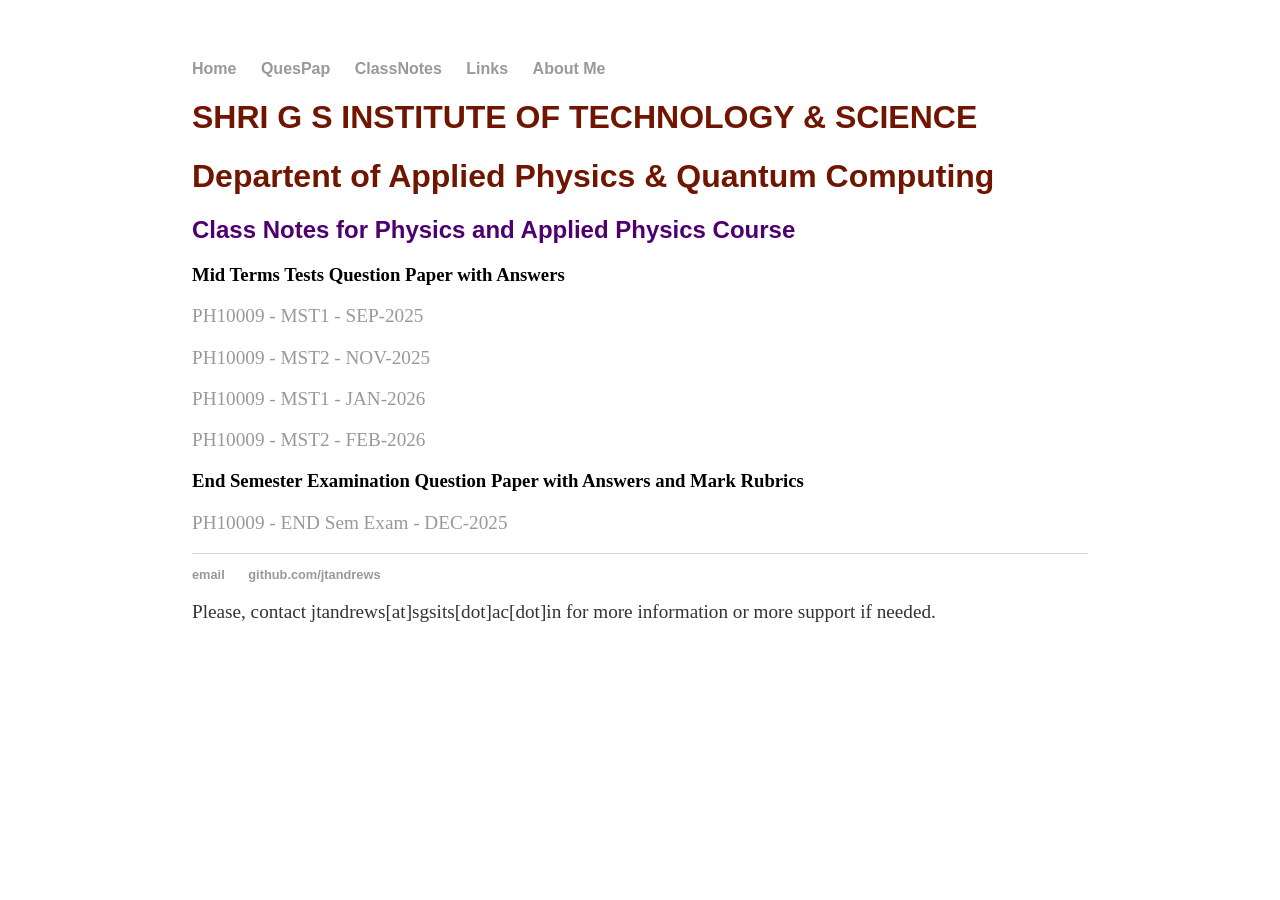
==== ClassNotes/index.html @ c0f709d7 "Create index.html For ClassNotes" ====
<!DOCTYPE html>
<html>
	<head>
<link rel="stylesheet" type="text/css" href="/css/main.css">
  <title>Departent of Applied Physics & Quantum Computing</title>
	</head>
	<body>
		<nav>
    		<ul>
        		<li><a href="/">Home</a></li>
	        	<li><a href="/QuesPap">QuesPap</a></li>
        		<li><a href="/ClassNotes">ClassNotes</a></li>
        		<li><a href="/Links">Links</a></li>
				<li><a href="/">About Me</a></li>
    		</ul>
		</nav>
		<div class="container">
    		<div class="blurb">
<h1>SHRI G S INSTITUTE OF TECHNOLOGY & SCIENCE</h1>
  <h1>Departent of Applied Physics & Quantum Computing</h1>

<h2>Class Notes for Physics and Applied Physics Course</h1>
  <h3>Mid Terms Tests Question Paper with Answers</h3>
    <p><a href="/PH10009A-BTech-MST1-2025-SEP.pdf">PH10009 - MST1 - SEP-2025</a></p>
    <p><a href="/PH10009A-BTech-MST2-2025-NOV.pdf">PH10009 - MST2 - NOV-2025</a></p>
    <p><a href="/PH10009A-BTech-MST1-2026-JAN.pdf">PH10009 - MST1 - JAN-2026</a></p>
    <p><a href="/PH10009A-BTech-MST2-2026-FEB.pdf">PH10009 - MST2 - FEB-2026</a></p>
  <h3>End Semester Examination Question Paper with Answers and Mark Rubrics</h3>
    <p><a href="/PH10009A-BTech-END-2025-DEC.pdf">PH10009 - END Sem Exam - DEC-2025</a></p>
   		</div><!-- /.blurb -->
		</div><!-- /.container -->
		<footer>
    		<ul>
        		<li><a href="mailto:jtandrews@sgsits.ac.in">email</a></li>
        		<li><a href="https://github.com/jtandrewss">github.com/jtandrews</a></li>
			</ul>
		</footer>
<p>Please, contact jtandrews[at]sgsits[dot]ac[dot]in for more information or more support if needed. </p> 

  </body>
</html>  
</head>
---- css/main.css ----
body {
    margin: 60px auto;
    width: 70%;
}
nav ul, footer ul {
    font-family:'Helvetica', 'Arial', 'Sans-Serif';
    padding: 0px;
    list-style: none;
    font-weight: bold;
}
nav ul li, footer ul li {
    display: inline;
    margin-right: 20px;
}
a {
    text-decoration: none;
    color: #999;
}
a:hover {
    text-decoration: underline;
}
h1 {
    font-size: 2em;
    font-family:'Helvetica', 'Arial', 'Sans-Serif';
    color: #701600;
}
h2 {
    font-size: 1.5em;
    font-family:'Helvetica', 'Arial', 'Sans-Serif';
    color: #4F0070;
}

p {
    font-size: 1.2em;
    line-height: 1.15em;
    color: #333;
}
footer {
    border-top: 1px solid #d5d5d5;
    font-size: .8em;
    color: #013A59
}

ul.posts { 
    margin: 20px auto 40px; 
    font-size: 1.5em;
}

ul.posts li {
    list-style: none;
}
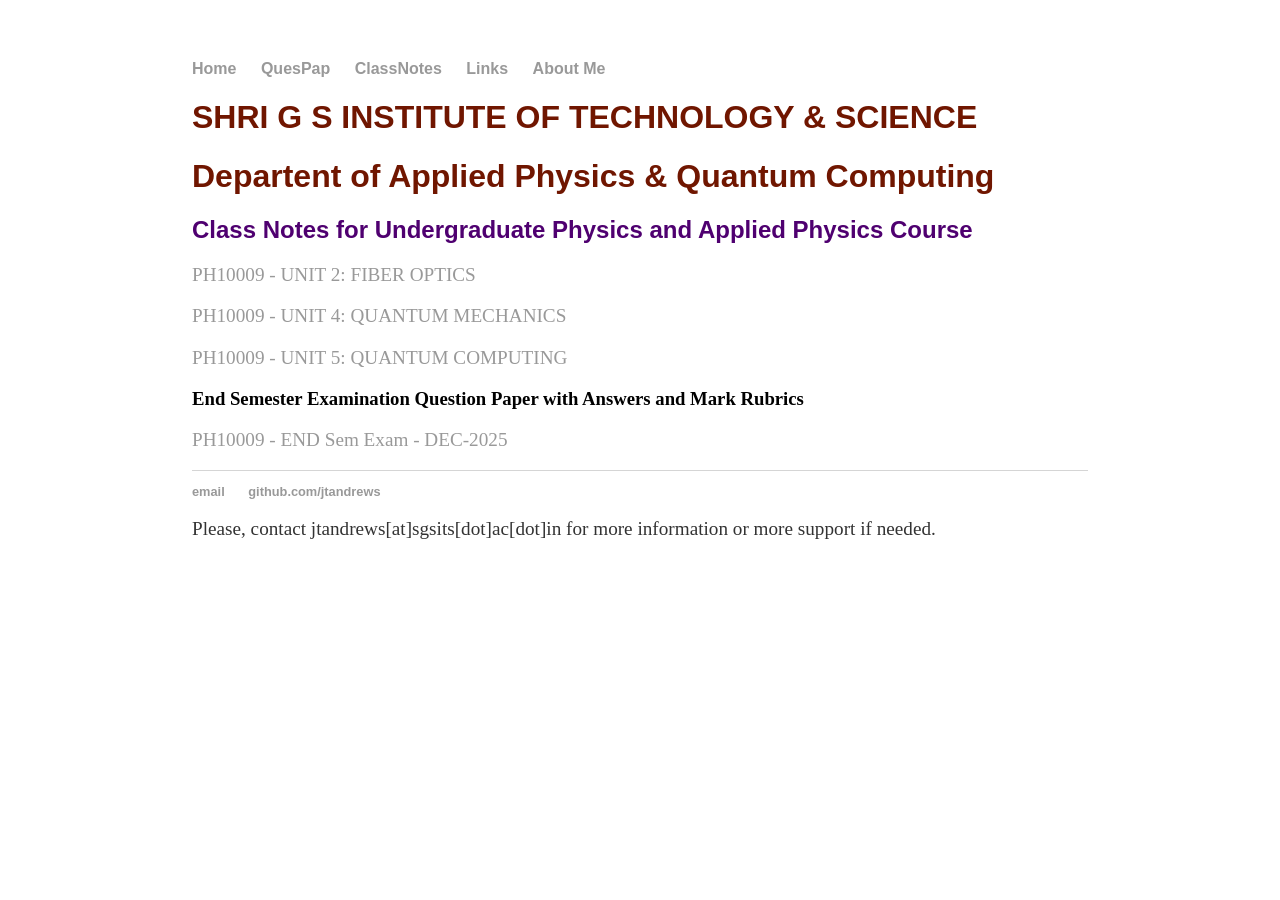
==== commit 3c9a43f3: "Update index.html Link to three units" ====
--- a/ClassNotes/index.html
+++ b/ClassNotes/index.html
@@ -19,12 +19,10 @@
 <h1>SHRI G S INSTITUTE OF TECHNOLOGY & SCIENCE</h1>
   <h1>Departent of Applied Physics & Quantum Computing</h1>
 
-<h2>Class Notes for Physics and Applied Physics Course</h1>
-  <h3>Mid Terms Tests Question Paper with Answers</h3>
-    <p><a href="/PH10009A-BTech-MST1-2025-SEP.pdf">PH10009 - MST1 - SEP-2025</a></p>
-    <p><a href="/PH10009A-BTech-MST2-2025-NOV.pdf">PH10009 - MST2 - NOV-2025</a></p>
-    <p><a href="/PH10009A-BTech-MST1-2026-JAN.pdf">PH10009 - MST1 - JAN-2026</a></p>
-    <p><a href="/PH10009A-BTech-MST2-2026-FEB.pdf">PH10009 - MST2 - FEB-2026</a></p>
+<h2>Class Notes for Undergraduate Physics and Applied Physics Course</h1>
+    <p><a href="/PH10009-FO.pdf">PH10009 - UNIT 2: FIBER OPTICS</a></p>
+    <p><a href="/PH10009-QM.pdf">PH10009 - UNIT 4: QUANTUM MECHANICS</a></p>
+    <p><a href="/PH10009-QC.pdf">PH10009 - UNIT 5: QUANTUM COMPUTING</a></p>    
   <h3>End Semester Examination Question Paper with Answers and Mark Rubrics</h3>
     <p><a href="/PH10009A-BTech-END-2025-DEC.pdf">PH10009 - END Sem Exam - DEC-2025</a></p>
    		</div><!-- /.blurb -->
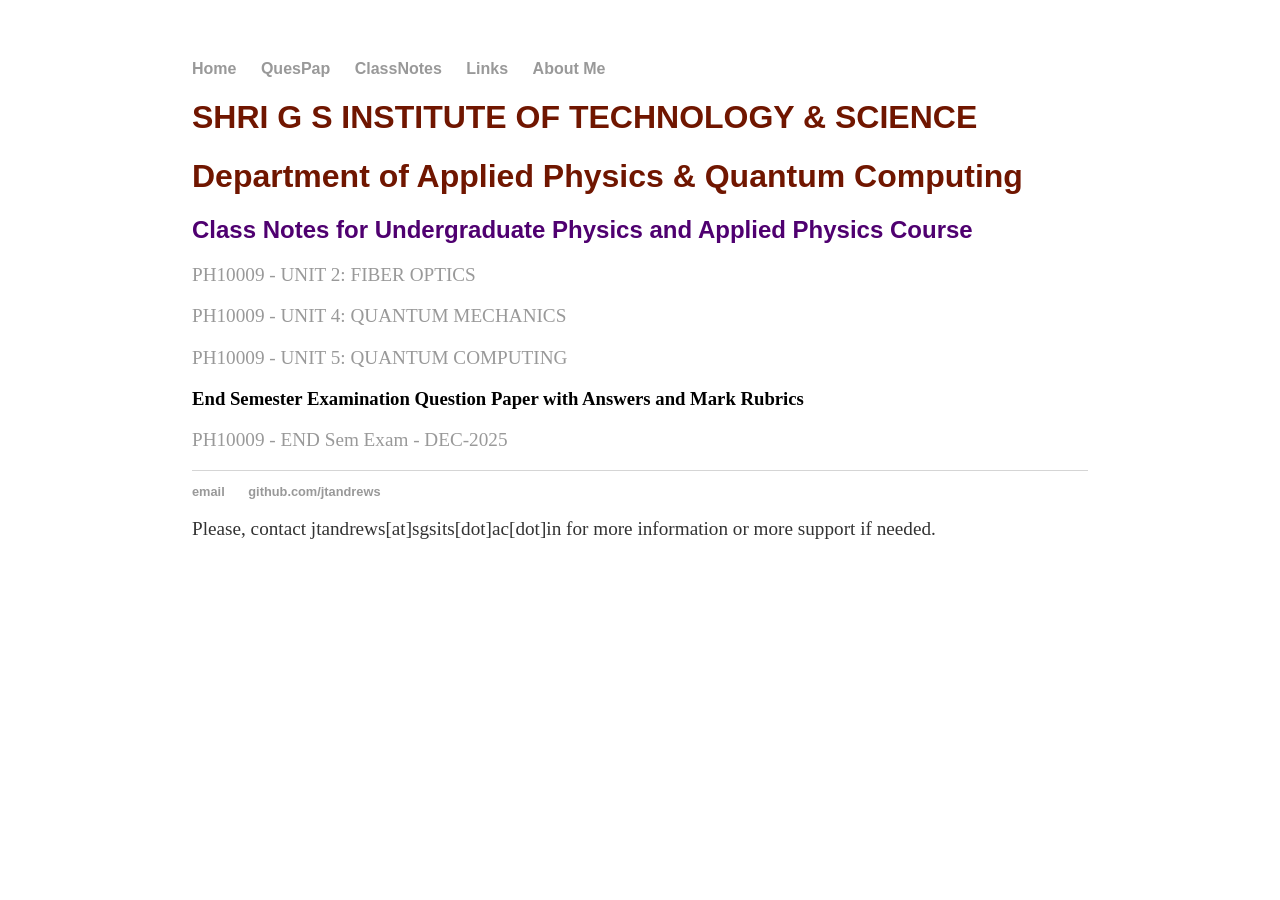
==== commit 06367852: "Update index.html" ====
--- a/ClassNotes/index.html
+++ b/ClassNotes/index.html
@@ -2,7 +2,7 @@
 <html>
 	<head>
 <link rel="stylesheet" type="text/css" href="/css/main.css">
-  <title>Departent of Applied Physics & Quantum Computing</title>
+  <title>Department of Applied Physics & Quantum Computing</title>
 	</head>
 	<body>
 		<nav>
@@ -17,7 +17,7 @@
 		<div class="container">
     		<div class="blurb">
 <h1>SHRI G S INSTITUTE OF TECHNOLOGY & SCIENCE</h1>
-  <h1>Departent of Applied Physics & Quantum Computing</h1>
+  <h1>Department of Applied Physics & Quantum Computing</h1>
 
 <h2>Class Notes for Undergraduate Physics and Applied Physics Course</h1>
     <p><a href="/PH10009-FO.pdf">PH10009 - UNIT 2: FIBER OPTICS</a></p>
